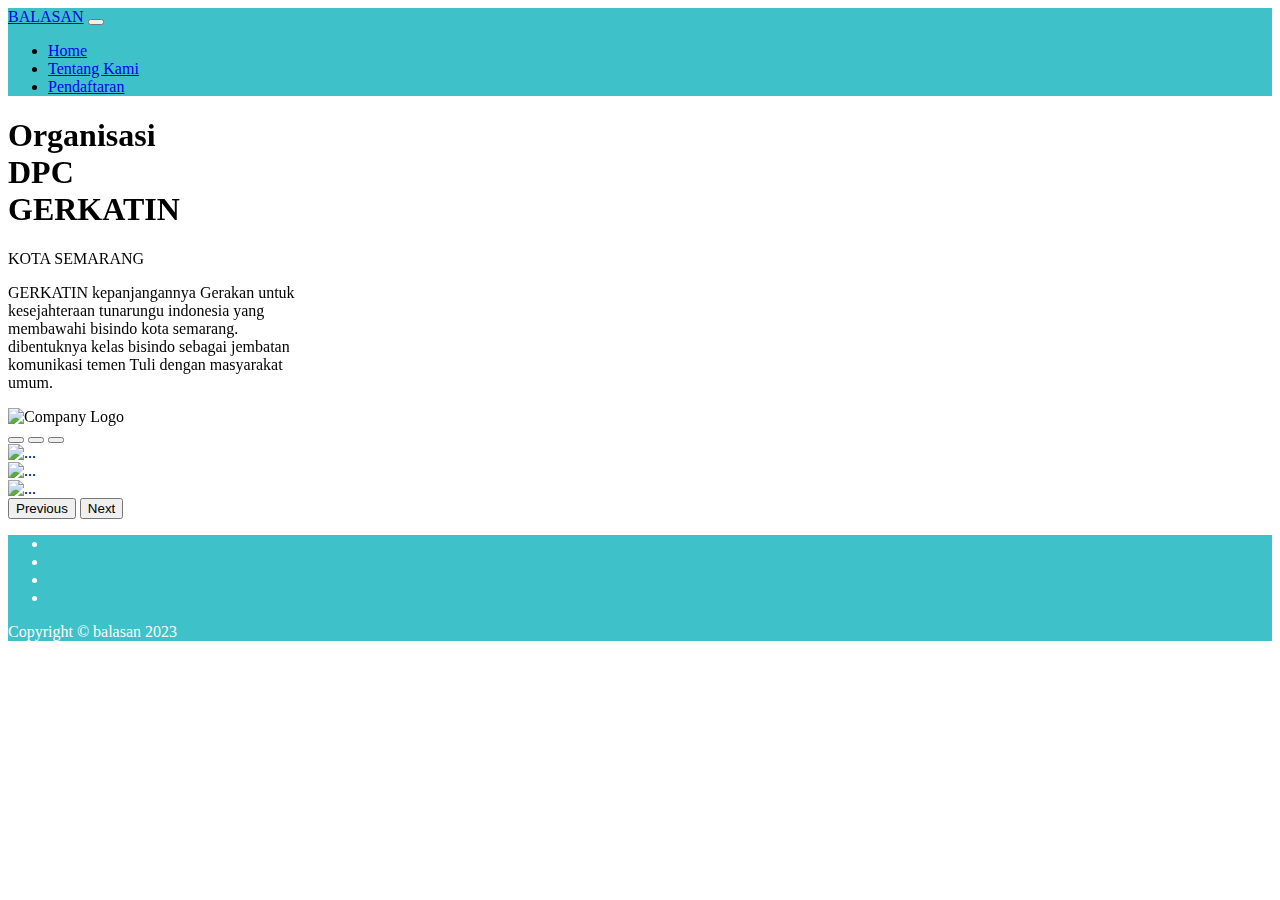
==== about.html @ 0a6233b9 "Update Web" ====
<!DOCTYPE html>
<html lang="en">

<head>
  <meta charset="UTF-8" />
  <meta name="viewport" content="width=device-width, initial-scale=1.0, maximum-scale=1.0, user-scalable=no">
  <meta name="HandheldFriendly" content="true">
  <title>Bergerag</title>

  <script
    src="https://use.fontawesome.com/releases/v6.3.0/js/all.js"
    crossorigin="anonymous"
  ></script>
  <link
    href="https://cdn.jsdelivr.net/npm/bootstrap@5.0.2/dist/css/bootstrap.min.css"
    rel="stylesheet"
    integrity="sha384-EVSTQN3/azprG1Anm3QDgpJLIm9Nao0Yz1ztcQTwFspd3yD65VohhpuuCOmLASjC"
    crossorigin="anonymous"
  />
  <link
    rel="stylesheet"
    href="https://cdn.jsdelivr.net/npm/bootstrap-icons@1.3.0/font/bootstrap-icons.css"
  />
  <link rel="stylesheet" href="css/about.css" />
  <link rel="stylesheet" href="css/index.css">
  <link
    rel="stylesheet"
    href="https://cdnjs.cloudflare.com/ajax/libs/font-awesome/5.15.4/css/all.min.css"
    integrity="sha512-oW4G/DO5lsUgPRV1ePmKfWipIQwfg0sIh9Tn04i6GRZ1/AFlHkZn53lH8pCTeS1fIwsW5Qz8HDCtajFiLWspMA=="
    crossorigin="anonymous"
    referrerpolicy="no-referrer"
  />
  <link
    rel="stylesheet"
    href="https://cdnjs.cloudflare.com/ajax/libs/font-awesome/5.15.4/css/all.min.css"
    integrity="sha512-oW4G/DO5lsUgPRV1ePmKfWipIQwfg0sIh9Tn04i6GRZ1/AFlHkZn53lH8pCTeS1fIwsW5Qz8HDCtajFiLWspMA=="
    crossorigin="anonymous"
    referrerpolicy="no-referrer"
  />
  <link href='https://unpkg.com/boxicons@2.1.4/css/boxicons.min.css' rel='stylesheet'>
  <link href="https://unpkg.com/aos@2.3.1/dist/aos.css" rel="stylesheet">
</head>

<body>
    <!-- navbar -->
    <nav class="navbar navbar-expand-lg navbar-landing navbar-dark sticky-top p-3">
        <div class="container">
            <a href="index.html" class="navbar-brand fw-bold">BALASAN</a>
            <!-- <a href="#" class="navbar-brand fw-bold">BERGERAG <span class="fw-normal d-none d-sm-block" style="display: block;">BASIC LEARNING GESTURE LANGUAGE</span></a> -->
            <button class="navbar-toggler" type="button" data-bs-toggle="collapse" data-bs-target="#navmenu">
                <span class="navbar-toggler-icon"></span>
            </button>

            <div class="collapse navbar-collapse" id="navmenu">
                <ul class="navbar-nav ms-auto">
                    <li class="nav-item">
                        <a href="index.html" class="nav-link text-light fw-bold">Home</a>
                    </li>
                    <li class="nav-item">
                        <a href="about.html" class="nav-link text-light">Tentang Kami</a>
                    </li>
                    <li>
                        <a href="daftar-wa.html" class="nav-link text-light">Pendaftaran</a>
                    </li>
                </ul>
            </div>
        </div>
    </nav>
    </nav>
    <div class="container-about">

        <div class="left-side" data-aos="fade-right">
            <h1 class="title animate__animated animate__fadeIn">Organisasi <br>DPC <br>GERKATIN </h1>
            <p class="kota">KOTA SEMARANG</p>
            <p class="description">GERKATIN kepanjangannya Gerakan untuk <br> kesejahteraan tunarungu indonesia yang
                <br> membawahi bisindo kota
                semarang. <br>
                dibentuknya kelas bisindo sebagai jembatan <br> komunikasi temen Tuli dengan masyarakat <br> umum.
            </p>
        </div>
        <div class="right-side" data-aos="zoom-in">
            <img class="logo" src="img/gerkatin.png" alt="Company Logo">
        </div>
    </div>
<!-- Galeri -->
<section class="p-5 mt-5">
    <div class="container ">
      <div
        id="carouselExampleIndicators"
        class="carousel slide carousel-border"
      >
        <div class="carousel-indicators">
          <button
            type="button"
            data-bs-target="#carouselExampleIndicators"
            data-bs-slide-to="0"
            class="active"
            aria-current="true"
            aria-label="Slide 1"
          ></button>
          <button
            type="button"
            data-bs-target="#carouselExampleIndicators"
            data-bs-slide-to="1"
            aria-label="Slide 2"
          ></button>
          <button
            type="button"
            data-bs-target="#carouselExampleIndicators"
            data-bs-slide-to="2"
            aria-label="Slide 3"
          ></button>
        </div>
        <div class="carousel-inner">
          <div class="carousel-item active">
            <img src="./img/people.png" class="w-100 img-fluid" alt="..." />
          </div>
          <div class="carousel-item">
            <img src="./img/people.png" class="w-100 img-fluid" alt="..." />
          </div>
          <div class="carousel-item">
            <img src="./img/people.png" class="w-100 img-fluid" alt="..." />
          </div>
        </div>
        <button
          class="carousel-control-prev"
          type="button"
          data-bs-target="#carouselExampleIndicators"
          data-bs-slide="prev"
        >
          <span
            class="carousel-control-prev-icon bg-dark"
            aria-hidden="true"
          ></span>
          <span class="visually-hidden">Previous</span>
        </button>
        <button
          class="carousel-control-next"
          type="button"
          data-bs-target="#carouselExampleIndicators"
          data-bs-slide="next"
        >
          <span
            class="carousel-control-next-icon bg-dark"
            aria-hidden="true"
          ></span>
          <span class="visually-hidden">Next</span>
        </button>
      </div>
    </div>
  </section>
     <!-- FOOTER -->
     <footer class="footer-color">
      <div class="container pb-0" id="section5">
        <div class="row">
          <div class="col ">
          <div class="container mt-3 ">
            <ul class="list-unstyled d-flex justify-content-center align-items-center">
              <li class="list-inline-item "><a href="http://"><box-icon type='logo' name='instagram-alt'></box-icon></a></li>
              <li class="list-inline-item ps-2"><a href="http://"><box-icon type='logo' name='facebook'></box-icon></a></li>
              <li class="list-inline-item ps-2"><a href="http://"><box-icon type='logo' name='youtube'></box-icon></a></li>
              <li class="list-inline-item ps-2"><a href="http://"><box-icon type='logo' name='twitter'></box-icon></a></li>
            </ul>
          </div>
          </div>
        </div>
        <div class="row">
          <div class="text-center pb-3">Copyright &copy; balasan 2023</div>
        </div>
      </div>
    </footer>
    <script src="https://unpkg.com/boxicons@2.1.4/dist/boxicons.js"></script>
    <script src="https://cdn.jsdelivr.net/npm/bootstrap@5.0.2/dist/js/bootstrap.bundle.min.js"
    integrity="sha384-MrcW6ZMFYlzcLA8Nl+NtUVF0sA7MsXsP1UyJoMp4YLEuNSfAP+JcXn/tWtIaxVXM"
    crossorigin="anonymous"></script>
    <script src="https://unpkg.com/aos@2.3.1/dist/aos.js"></script>
    <script>
      AOS.init();
    </script>
  </body>
</html>
---- css/index.css ----
iframe {
  width: 100%;
}

.text-color {
  color: #eabf9f;
}

.navbar {
  background-color: #3fc1c9;
}

.navbar-nav {
  margin-right: 10px;
}

.navbar-nav .nav-item {
  margin-right: 50px;
}
.container-img {
  display: flex;

  position: relative;
}

.image {
  opacity: 1;
  display: block;
  width: 75%;
  height: auto;
  transition: 0.5s ease;
  backface-visibility: hidden;
}

.button-yellow {
  margin-top: 80px;
  font-weight: bold;
  color: white;
  background-color: #364f6b;
}

.button-yellow:hover {
  color: #364f6b;
  background-color: #80e4e9;
  border: 2px #364f6b solid;
}

.button-blue {
  background-color: #364f6b;
  font-weight: bold;
  color: white;
  border: 2px white solid;
}

.button-blue:hover {
  color: #364f6b;
  background-color: white;
  border: 2px #364f6b solid;
}

.background-testimoni {
  background-color: #fff;
}

.video-center {
  margin: 0 auto;
}

.sunna_landing {
  -webkit-transform: scaleX(-1);
  transform: scaleX(-1);
}
.title-landing {
  height: 90vh;
  background: #3fc1c9;
  /* background: linear-gradient(90deg, rgb(135, 36, 36) 0%, rgb(0, 0, 0) 40%, rgb(105, 72, 72) 100%);} */
}
.landing-text-color {
  color: #364f6b;
}
.text-testi {
  color: #364f6b;
}
.footer-color {
  background-color: #3fc1c9;
  color: white;
}

.navbar-landing {
  /* background-color: #1E212D; */
  background: linear-gradient(
    90deg,
    rgb(62, 9, 9) 0%,
    rgbargb(0, 0, 0),
    rgb(0, 0, 0) 100%
  );
}

.pelayanan-landing {
  background-color: #3fc1c9;
}

.button-pelayanan {
  background-color: #fff;
  font-weight: bold;
  color: #364f6b;
  border: 2px white solid;
}

/* Input Field CSS */
.datainput {
  position: relative;
  margin: 5px 0 20px;
}

.datainput p {
  font-size: 12px;
  background: #eee;
  display: inline-block;
  padding: 5px 15px;
  border-radius: 0.5rem;
}

.whatsapp-form textarea {
  min-height: 120px;
}

.datainput select {
  padding: 12px 0;
  color: #555;
  font-size: 14px;
  width: 100%;
  border: 0;
  border-bottom: 1px solid #ddd;
  outline: none;
  background: #fff;
}

.datainput input,
.datainput textarea {
  font-size: 15px;
  padding: 15px 0;
  display: block;
  width: 100%;
  border: none;
  border-bottom: 1px solid #ddd;
}

.datainput input:focus,
.datainput textarea:focus {
  outline: none;
}

.datainput label {
  color: #999;
  font-size: 14px;
  font-weight: 400;
  position: absolute;
  pointer-events: none;
  left: 0;
  top: 18px;
  transition: 0.2s ease all;
}

.datainput input:focus ~ label,
.datainput input:valid ~ label,
.datainput textarea:focus ~ label,
.datainput textarea:valid ~ label {
  top: -10px;
  font-size: 14px;
  color: #21a51f;
}

#notif-license span {
  font-size: 40px;
}

#notif-license {
  display: none;
  position: fixed;
}

.card{
  background-color:#3fc1c9 ;
}

.bar {
  position: relative;
  display: block;
  width: 100%;
}
.bar:before,
.bar:after {
  content: "";
  height: 2px;
  width: 0;
  bottom: 1px;
  position: absolute;
  background: #21a51f;
  transition: 0.2s ease all;
}
.bar:before {
  left: 50%;
}
.bar:after {
  right: 50%;
}
.datainput input:focus ~ .bar:before,
.datainput input:focus ~ .bar:after,
.datainput textarea:focus ~ .bar:before,
.datainput textarea:focus ~ .bar:after {
  width: 50%;
}
.indigox {
  background: #3f51b5;
}
.orangex {
  background: #ff9800;
}
.pinkx {
  background: #e91e63;
}
.bluex {
  background: #2196f3;
}
.purplex {
  background: #9c27b0;
}
.redx {
  background: #f44336;
}
.greenx {
  background: #4caf50;
}
.highlight {
  position: absolute;
  height: 50%;
  width: 100px;
  top: 25%;
  left: 0;
  pointer-events: none;
  opacity: 0.5;
}
.datainput input:focus ~ .highlight,
.datainput textarea:focus ~ .highlight {
  animation: inputHighlighter 0.3s ease;
}
.datainput input:focus ~ label,
.datainput input:valid ~ label,
.datainput textarea:focus ~ label,
.datainput textarea:valid ~ label {
  top: -10px;
  font-size: 13px;
  color: #21a51f;
}

/* Default Whatsapp Form CSS by www.idblanter.com */
form.whatsapp-form {
  box-shadow: 0 1px 6px rgba(32, 33, 36, 0.28);
  border-radius: 0.5rem;
  padding: 20px;
  box-sizing: border-box;
  color: #444;
  font-size: 14px;
  line-height: 1.5;
}
.whatsapp-form a.send_form {
  color: #fff;
  background: #21a51f;
  text-decoration: none;
  display: inline-block;
  padding: 10px 25px;
  border-radius: 0.3rem;
  font-weight: 700;
  letter-spacing: 1.5px;
  font-size: 15px;
}
#text-info span {
  display: block;
  padding: 10px 15px;
  text-align: center;
  font-weight: 700;
  margin: 15px 0;
  border-radius: 0.5rem;
}
#text-info span.yes {
  background: #c6ffc5;
  color: #0ea904;
}
#text-info span.no {
  background: #ffc5c5;
  color: #ce0404;
}

/* Media query */
@media only screen and (max-width: 768px) {
  .button-yellow {
    margin: 0px;
    padding: 0.3rem 0.9rem 0.4rem !important;
  }

  .button-blue {
    margin: 0px;
    padding: 0.3rem 0.9rem 0.4rem !important;
  }

  .small-text-button {
    font-size: 13px;
  }

  .text-testi {
    text-align: center;
  }

  .chevron-left {
    margin: 0 !important;
    font-size: 2rem;
  }
  .chevron-right {
    font-size: 2rem;
  }
  .chevron-container {
    text-align: center !important;
  }

  .text-card-testimoni {
    font-size: 12px;
  }

  #foot {
    margin-top: 1.4rem;
  }

  .button-pelayanan {
    margin: 0px;
    padding: 0.3rem 0.9rem 0.4rem !important;
  }
}
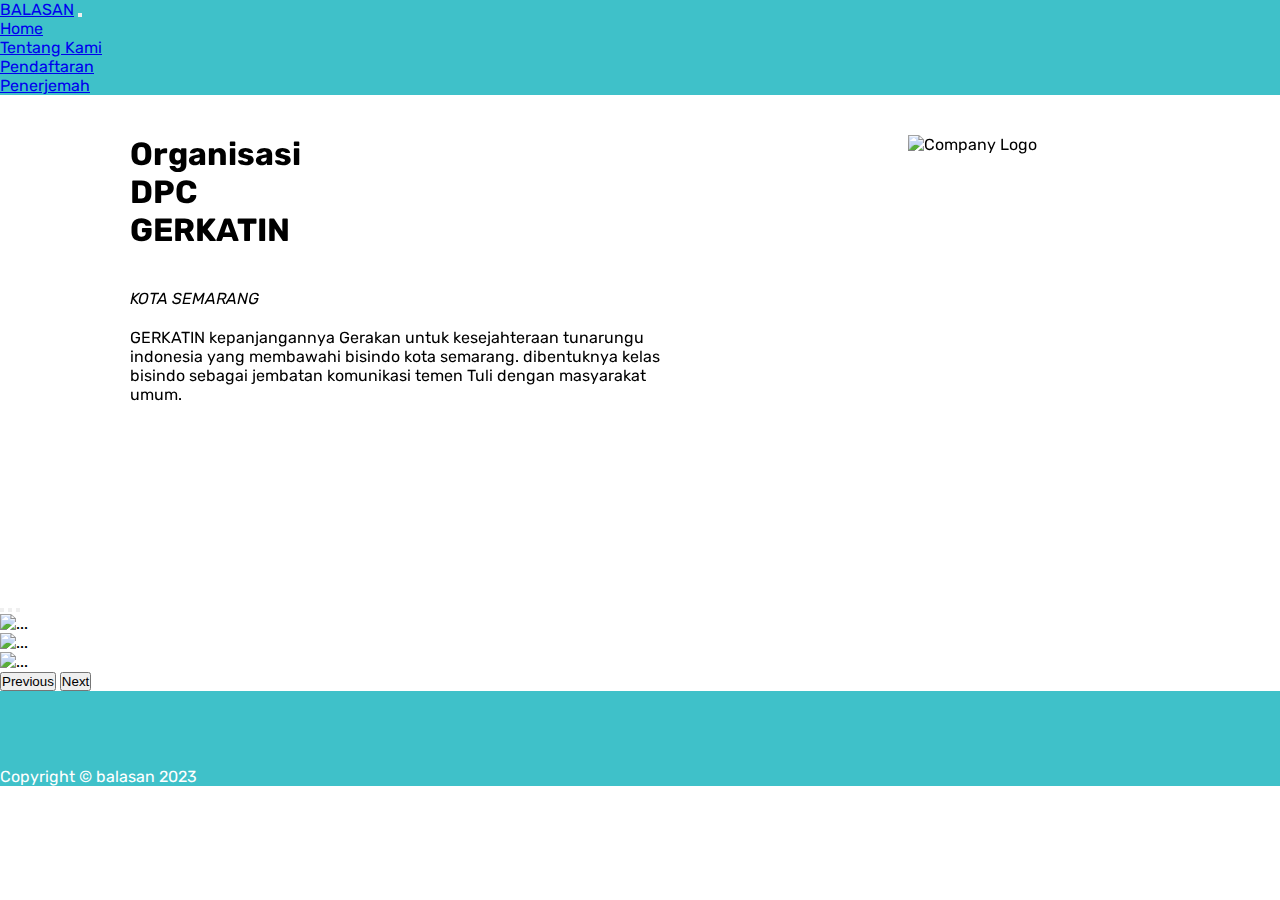
==== commit fb454ac0: "update refactorweb" ====
--- a/about.html
+++ b/about.html
@@ -5,111 +5,80 @@
   <meta charset="UTF-8" />
   <meta name="viewport" content="width=device-width, initial-scale=1.0, maximum-scale=1.0, user-scalable=no">
   <meta name="HandheldFriendly" content="true">
-  <title>Bergerag</title>
+  <title>balasan</title>
 
-  <script
-    src="https://use.fontawesome.com/releases/v6.3.0/js/all.js"
-    crossorigin="anonymous"
-  ></script>
-  <link
-    href="https://cdn.jsdelivr.net/npm/bootstrap@5.0.2/dist/css/bootstrap.min.css"
-    rel="stylesheet"
-    integrity="sha384-EVSTQN3/azprG1Anm3QDgpJLIm9Nao0Yz1ztcQTwFspd3yD65VohhpuuCOmLASjC"
-    crossorigin="anonymous"
-  />
-  <link
-    rel="stylesheet"
-    href="https://cdn.jsdelivr.net/npm/bootstrap-icons@1.3.0/font/bootstrap-icons.css"
-  />
+  <link rel="icon" type="image/x-icon" href="/img/sun.ico">
+  <script src="https://use.fontawesome.com/releases/v6.3.0/js/all.js" crossorigin="anonymous"></script>
+  <link href="https://cdn.jsdelivr.net/npm/bootstrap@5.0.2/dist/css/bootstrap.min.css" rel="stylesheet"
+    integrity="sha384-EVSTQN3/azprG1Anm3QDgpJLIm9Nao0Yz1ztcQTwFspd3yD65VohhpuuCOmLASjC" crossorigin="anonymous" />
+  <link rel="stylesheet" href="https://cdn.jsdelivr.net/npm/bootstrap-icons@1.3.0/font/bootstrap-icons.css" />
   <link rel="stylesheet" href="css/about.css" />
   <link rel="stylesheet" href="css/index.css">
-  <link
-    rel="stylesheet"
-    href="https://cdnjs.cloudflare.com/ajax/libs/font-awesome/5.15.4/css/all.min.css"
+  <link rel="stylesheet" href="https://cdnjs.cloudflare.com/ajax/libs/font-awesome/5.15.4/css/all.min.css"
     integrity="sha512-oW4G/DO5lsUgPRV1ePmKfWipIQwfg0sIh9Tn04i6GRZ1/AFlHkZn53lH8pCTeS1fIwsW5Qz8HDCtajFiLWspMA=="
-    crossorigin="anonymous"
-    referrerpolicy="no-referrer"
-  />
-  <link
-    rel="stylesheet"
-    href="https://cdnjs.cloudflare.com/ajax/libs/font-awesome/5.15.4/css/all.min.css"
+    crossorigin="anonymous" referrerpolicy="no-referrer" />
+  <link rel="stylesheet" href="https://cdnjs.cloudflare.com/ajax/libs/font-awesome/5.15.4/css/all.min.css"
     integrity="sha512-oW4G/DO5lsUgPRV1ePmKfWipIQwfg0sIh9Tn04i6GRZ1/AFlHkZn53lH8pCTeS1fIwsW5Qz8HDCtajFiLWspMA=="
-    crossorigin="anonymous"
-    referrerpolicy="no-referrer"
-  />
+    crossorigin="anonymous" referrerpolicy="no-referrer" />
   <link href='https://unpkg.com/boxicons@2.1.4/css/boxicons.min.css' rel='stylesheet'>
   <link href="https://unpkg.com/aos@2.3.1/dist/aos.css" rel="stylesheet">
 </head>
 
 <body>
-    <!-- navbar -->
-    <nav class="navbar navbar-expand-lg navbar-landing navbar-dark sticky-top p-3">
-        <div class="container">
-            <a href="index.html" class="navbar-brand fw-bold">BALASAN</a>
-            <!-- <a href="#" class="navbar-brand fw-bold">BERGERAG <span class="fw-normal d-none d-sm-block" style="display: block;">BASIC LEARNING GESTURE LANGUAGE</span></a> -->
-            <button class="navbar-toggler" type="button" data-bs-toggle="collapse" data-bs-target="#navmenu">
-                <span class="navbar-toggler-icon"></span>
-            </button>
+  <!-- navbar -->
+  <nav class="navbar navbar-expand-lg navbar-landing navbar-dark sticky-top p-3">
+    <div class="container">
+      <a href="index.html" class="navbar-brand fw-bold">BALASAN</a>
+      <!-- <a href="#" class="navbar-brand fw-bold">BERGERAG <span class="fw-normal d-none d-sm-block" style="display: block;">BASIC LEARNING GESTURE LANGUAGE</span></a> -->
+      <button class="navbar-toggler" type="button" data-bs-toggle="collapse" data-bs-target="#navmenu">
+        <span class="navbar-toggler-icon"></span>
+      </button>
 
-            <div class="collapse navbar-collapse" id="navmenu">
-                <ul class="navbar-nav ms-auto">
-                    <li class="nav-item">
-                        <a href="index.html" class="nav-link text-light fw-bold">Home</a>
-                    </li>
-                    <li class="nav-item">
-                        <a href="about.html" class="nav-link text-light">Tentang Kami</a>
-                    </li>
-                    <li>
-                        <a href="daftar-wa.html" class="nav-link text-light">Pendaftaran</a>
-                    </li>
-                </ul>
-            </div>
-        </div>
-    </nav>
-    </nav>
-    <div class="container-about">
+      <div class="collapse navbar-collapse" id="navmenu">
+        <ul class="navbar-nav ms-auto">
+          <li class="nav-item">
+            <a href="index.html" class="nav-link text-light">Home</a>
+          </li>
+          <li class="nav-item">
+            <a href="./about.html" class="nav-link text-light fw-bold">Tentang Kami</a>
+          </li>
+          <li class="nav-item">
+            <a href="daftar-wa.html" class="nav-link text-light">Pendaftaran</a>
+          </li>
+          <li class="nav-item">
+            <a href="translate.html" class="nav-link text-light">Penerjemah</a>
+          </li>
+        </ul>
+      </div>
+    </div>
+  </nav>
+  </nav>
+  <div class="container-about">
 
-        <div class="left-side" data-aos="fade-right">
-            <h1 class="title animate__animated animate__fadeIn">Organisasi <br>DPC <br>GERKATIN </h1>
-            <p class="kota">KOTA SEMARANG</p>
-            <p class="description">GERKATIN kepanjangannya Gerakan untuk <br> kesejahteraan tunarungu indonesia yang
-                <br> membawahi bisindo kota
-                semarang. <br>
-                dibentuknya kelas bisindo sebagai jembatan <br> komunikasi temen Tuli dengan masyarakat <br> umum.
-            </p>
-        </div>
-        <div class="right-side" data-aos="zoom-in">
-            <img class="logo" src="img/gerkatin.png" alt="Company Logo">
-        </div>
+    <div class="left-side" data-aos="fade-right">
+      <h1 class="title animate__animated animate__fadeIn">Organisasi <br>DPC <br>GERKATIN </h1>
+      <p class="kota">KOTA SEMARANG</p>
+      <p class="description">GERKATIN kepanjangannya Gerakan untuk kesejahteraan tunarungu indonesia yang
+       membawahi bisindo kota
+        semarang.
+        dibentuknya kelas bisindo sebagai jembatan komunikasi temen Tuli dengan masyarakat umum.
+      </p>
     </div>
-<!-- Galeri -->
-<section class="p-5 mt-5">
+    <div class="right-side" data-aos="zoom-in">
+      <img class="logo" src="img/gerkatin.png" alt="Company Logo">
+    </div>
+  </div>
+  <!-- Galeri -->
+  <section class="p-5 mt-5">
     <div class="container ">
-      <div
-        id="carouselExampleIndicators"
-        class="carousel slide carousel-border"
-      >
+      <div id="carouselExampleIndicators" class="carousel slide carousel-border">
         <div class="carousel-indicators">
-          <button
-            type="button"
-            data-bs-target="#carouselExampleIndicators"
-            data-bs-slide-to="0"
-            class="active"
-            aria-current="true"
-            aria-label="Slide 1"
-          ></button>
-          <button
-            type="button"
-            data-bs-target="#carouselExampleIndicators"
-            data-bs-slide-to="1"
-            aria-label="Slide 2"
-          ></button>
-          <button
-            type="button"
-            data-bs-target="#carouselExampleIndicators"
-            data-bs-slide-to="2"
-            aria-label="Slide 3"
-          ></button>
+          <button type="button" data-bs-target="#carouselExampleIndicators" data-bs-slide-to="0" class="active"
+            aria-current="true" aria-label="Slide 1"></button>
+          <button type="button" data-bs-target="#carouselExampleIndicators" data-bs-slide-to="1"
+            aria-label="Slide 2"></button>
+          <button type="button" data-bs-target="#carouselExampleIndicators" data-bs-slide-to="2"
+            aria-label="Slide 3"></button>
         </div>
         <div class="carousel-inner">
           <div class="carousel-item active">
@@ -122,60 +91,51 @@
             <img src="./img/people.png" class="w-100 img-fluid" alt="..." />
           </div>
         </div>
-        <button
-          class="carousel-control-prev"
-          type="button"
-          data-bs-target="#carouselExampleIndicators"
-          data-bs-slide="prev"
-        >
-          <span
-            class="carousel-control-prev-icon bg-dark"
-            aria-hidden="true"
-          ></span>
+        <button class="carousel-control-prev" type="button" data-bs-target="#carouselExampleIndicators"
+          data-bs-slide="prev">
+          <span class="carousel-control-prev-icon bg-dark" aria-hidden="true"></span>
           <span class="visually-hidden">Previous</span>
         </button>
-        <button
-          class="carousel-control-next"
-          type="button"
-          data-bs-target="#carouselExampleIndicators"
-          data-bs-slide="next"
-        >
-          <span
-            class="carousel-control-next-icon bg-dark"
-            aria-hidden="true"
-          ></span>
+        <button class="carousel-control-next" type="button" data-bs-target="#carouselExampleIndicators"
+          data-bs-slide="next">
+          <span class="carousel-control-next-icon bg-dark" aria-hidden="true"></span>
           <span class="visually-hidden">Next</span>
         </button>
       </div>
     </div>
   </section>
-     <!-- FOOTER -->
-     <footer class="footer-color">
-      <div class="container pb-0" id="section5">
-        <div class="row">
-          <div class="col ">
+  <!-- FOOTER -->
+  <footer class="footer-color">
+    <div class="container pb-0" id="section5">
+      <div class="row">
+        <div class="col ">
           <div class="container mt-3 ">
             <ul class="list-unstyled d-flex justify-content-center align-items-center">
-              <li class="list-inline-item "><a href="http://"><box-icon type='logo' name='instagram-alt'></box-icon></a></li>
-              <li class="list-inline-item ps-2"><a href="http://"><box-icon type='logo' name='facebook'></box-icon></a></li>
-              <li class="list-inline-item ps-2"><a href="http://"><box-icon type='logo' name='youtube'></box-icon></a></li>
-              <li class="list-inline-item ps-2"><a href="http://"><box-icon type='logo' name='twitter'></box-icon></a></li>
+              <li class="list-inline-item "><a href="http://"><box-icon type='logo' name='instagram-alt'></box-icon></a>
+              </li>
+              <li class="list-inline-item ps-2"><a href="http://"><box-icon type='logo' name='facebook'></box-icon></a>
+              </li>
+              <li class="list-inline-item ps-2"><a href="http://"><box-icon type='logo' name='youtube'></box-icon></a>
+              </li>
+              <li class="list-inline-item ps-2"><a href="http://"><box-icon type='logo' name='twitter'></box-icon></a>
+              </li>
             </ul>
           </div>
-          </div>
-        </div>
-        <div class="row">
-          <div class="text-center pb-3">Copyright &copy; balasan 2023</div>
         </div>
       </div>
-    </footer>
-    <script src="https://unpkg.com/boxicons@2.1.4/dist/boxicons.js"></script>
-    <script src="https://cdn.jsdelivr.net/npm/bootstrap@5.0.2/dist/js/bootstrap.bundle.min.js"
+      <div class="row">
+        <div class="text-center pb-3">Copyright &copy; balasan 2023</div>
+      </div>
+    </div>
+  </footer>
+  <script src="https://unpkg.com/boxicons@2.1.4/dist/boxicons.js"></script>
+  <script src="https://cdn.jsdelivr.net/npm/bootstrap@5.0.2/dist/js/bootstrap.bundle.min.js"
     integrity="sha384-MrcW6ZMFYlzcLA8Nl+NtUVF0sA7MsXsP1UyJoMp4YLEuNSfAP+JcXn/tWtIaxVXM"
     crossorigin="anonymous"></script>
-    <script src="https://unpkg.com/aos@2.3.1/dist/aos.js"></script>
-    <script>
-      AOS.init();
-    </script>
-  </body>
+  <script src="https://unpkg.com/aos@2.3.1/dist/aos.js"></script>
+  <script>
+    AOS.init();
+  </script>
+</body>
+
 </html>--- a/css/about.css
+++ b/css/about.css
@@ -0,0 +1,108 @@
+@import url('https://fonts.googleapis.com/css2?family=Rubik:wght@500&display=swap');
+
+body {
+    font-family: 'Rubik', sans-serif;
+}
+
+* {
+    padding: 0;
+    margin: 0;
+}
+
+.navbar{
+    background-color: #3FC1C9;
+}
+.navbar-nav {
+    margin-right: 10px; 
+}
+
+.navbar-nav .nav-item {
+    margin-right: 50px; 
+}
+
+
+.title-landing {
+    background: rgb(0, 68, 255);
+    background: linear-gradient(
+        90deg,
+        rgba(0, 68, 255, 1) 0%,
+        rgba(76, 171, 233, 1) 40%,
+        rgba(0, 212, 255, 1) 100%
+    );
+}
+
+.navbar-landing {
+    /* background: rgb(0, 0, 0);
+    background: linear-gradient(
+        90deg,
+        rgb(0, 0, 0) 0%,
+        rgb(0, 0, 0) 40%,
+        rgb(0, 0, 0) 100%
+    ); */
+}
+
+.container-about {
+    display: flex;
+    padding: 20px;
+}
+
+.left-side {
+    margin-left: 10px;
+    flex: 1;
+    padding: 20px 20px 20px 100px;
+    justify-content: center;
+    align-items: center;
+}
+
+.right-side {
+    flex: 1;
+    display: flex;
+    justify-content: center;
+    align-items: flex-end;
+    padding: 20px;
+}
+.logo {
+    max-width: 100%;
+    height: 420px;
+}
+.kota {
+    font-style: italic;
+    padding-top: 40px;
+    padding-bottom: 20px;
+}
+@media screen and (max-width: 768px) {
+    .container-about {
+        flex-direction: column; /* Mengubah tata letak menjadi satu kolom */
+        align-items: center; /* Menengahkan elemen di dalam container */
+    }
+
+    .left-side {
+        padding: 20px; /* Mengurangi padding untuk tampilan lebih kecil */
+        text-align: left; /* Menengahkan teks */
+        order: 1; /* Mengatur urutan judul */
+    }
+
+    .title {
+        order: 2; /* Mengubah urutan judul */
+    }
+
+    .kota{
+        display: none;
+    }
+
+    .logo {
+        order: 1; /* Mengatur urutan logo */
+        margin-top: 20px; /* Memberikan jarak di atas elemen ini */
+    }
+
+    .description {
+        padding-top: 20px;
+        order: 3; /* Mengatur urutan deskripsi */
+    }
+
+    .logo {
+        height: auto; /* Mengubah tinggi agar gambar proporsional */
+        max-width: 100%; /* Mengisi lebar */
+    }
+}
+
--- a/css/index.css
+++ b/css/index.css
@@ -1,3 +1,10 @@
+@import url('https://fonts.googleapis.com/css2?family=Rubik:wght@500&display=swap');
+
+
+body {
+    font-family: 'Rubik', sans-serif;
+}
+
 iframe {
   width: 100%;
 }
@@ -17,6 +24,7 @@
 .navbar-nav .nav-item {
   margin-right: 50px;
 }
+
 .container-img {
   display: flex;
 
@@ -70,17 +78,21 @@
   -webkit-transform: scaleX(-1);
   transform: scaleX(-1);
 }
+
 .title-landing {
   height: 90vh;
   background: #3fc1c9;
   /* background: linear-gradient(90deg, rgb(135, 36, 36) 0%, rgb(0, 0, 0) 40%, rgb(105, 72, 72) 100%);} */
 }
+
 .landing-text-color {
   color: #364f6b;
 }
+
 .text-testi {
   color: #364f6b;
 }
+
 .footer-color {
   background-color: #3fc1c9;
   color: white;
@@ -88,12 +100,10 @@
 
 .navbar-landing {
   /* background-color: #1E212D; */
-  background: linear-gradient(
-    90deg,
-    rgb(62, 9, 9) 0%,
-    rgbargb(0, 0, 0),
-    rgb(0, 0, 0) 100%
-  );
+  background: linear-gradient(90deg,
+      rgb(62, 9, 9) 0%,
+      rgbargb(0, 0, 0),
+      rgb(0, 0, 0) 100%);
 }
 
 .pelayanan-landing {
@@ -162,10 +172,10 @@
   transition: 0.2s ease all;
 }
 
-.datainput input:focus ~ label,
-.datainput input:valid ~ label,
-.datainput textarea:focus ~ label,
-.datainput textarea:valid ~ label {
+.datainput input:focus~label,
+.datainput input:valid~label,
+.datainput textarea:focus~label,
+.datainput textarea:valid~label {
   top: -10px;
   font-size: 14px;
   color: #21a51f;
@@ -180,8 +190,8 @@
   position: fixed;
 }
 
-.card{
-  background-color:#3fc1c9 ;
+.card {
+  background-color: #3fc1c9;
 }
 
 .bar {
@@ -189,6 +199,7 @@
   display: block;
   width: 100%;
 }
+
 .bar:before,
 .bar:after {
   content: "";
@@ -199,39 +210,50 @@
   background: #21a51f;
   transition: 0.2s ease all;
 }
+
 .bar:before {
   left: 50%;
 }
+
 .bar:after {
   right: 50%;
 }
-.datainput input:focus ~ .bar:before,
-.datainput input:focus ~ .bar:after,
-.datainput textarea:focus ~ .bar:before,
-.datainput textarea:focus ~ .bar:after {
+
+.datainput input:focus~.bar:before,
+.datainput input:focus~.bar:after,
+.datainput textarea:focus~.bar:before,
+.datainput textarea:focus~.bar:after {
   width: 50%;
 }
+
 .indigox {
   background: #3f51b5;
 }
+
 .orangex {
   background: #ff9800;
 }
+
 .pinkx {
   background: #e91e63;
 }
+
 .bluex {
   background: #2196f3;
 }
+
 .purplex {
   background: #9c27b0;
 }
+
 .redx {
   background: #f44336;
 }
+
 .greenx {
   background: #4caf50;
 }
+
 .highlight {
   position: absolute;
   height: 50%;
@@ -241,14 +263,16 @@
   pointer-events: none;
   opacity: 0.5;
 }
-.datainput input:focus ~ .highlight,
-.datainput textarea:focus ~ .highlight {
+
+.datainput input:focus~.highlight,
+.datainput textarea:focus~.highlight {
   animation: inputHighlighter 0.3s ease;
 }
-.datainput input:focus ~ label,
-.datainput input:valid ~ label,
-.datainput textarea:focus ~ label,
-.datainput textarea:valid ~ label {
+
+.datainput input:focus~label,
+.datainput input:valid~label,
+.datainput textarea:focus~label,
+.datainput textarea:valid~label {
   top: -10px;
   font-size: 13px;
   color: #21a51f;
@@ -264,6 +288,7 @@
   font-size: 14px;
   line-height: 1.5;
 }
+
 .whatsapp-form a.send_form {
   color: #fff;
   background: #21a51f;
@@ -275,6 +300,7 @@
   letter-spacing: 1.5px;
   font-size: 15px;
 }
+
 #text-info span {
   display: block;
   padding: 10px 15px;
@@ -283,10 +309,12 @@
   margin: 15px 0;
   border-radius: 0.5rem;
 }
+
 #text-info span.yes {
   background: #c6ffc5;
   color: #0ea904;
 }
+
 #text-info span.no {
   background: #ffc5c5;
   color: #ce0404;
@@ -316,9 +344,11 @@
     margin: 0 !important;
     font-size: 2rem;
   }
+
   .chevron-right {
     font-size: 2rem;
   }
+
   .chevron-container {
     text-align: center !important;
   }
@@ -335,4 +365,8 @@
     margin: 0px;
     padding: 0.3rem 0.9rem 0.4rem !important;
   }
-}
+
+  .whatsapp-form{
+    width: 100% !important;
+  }
+}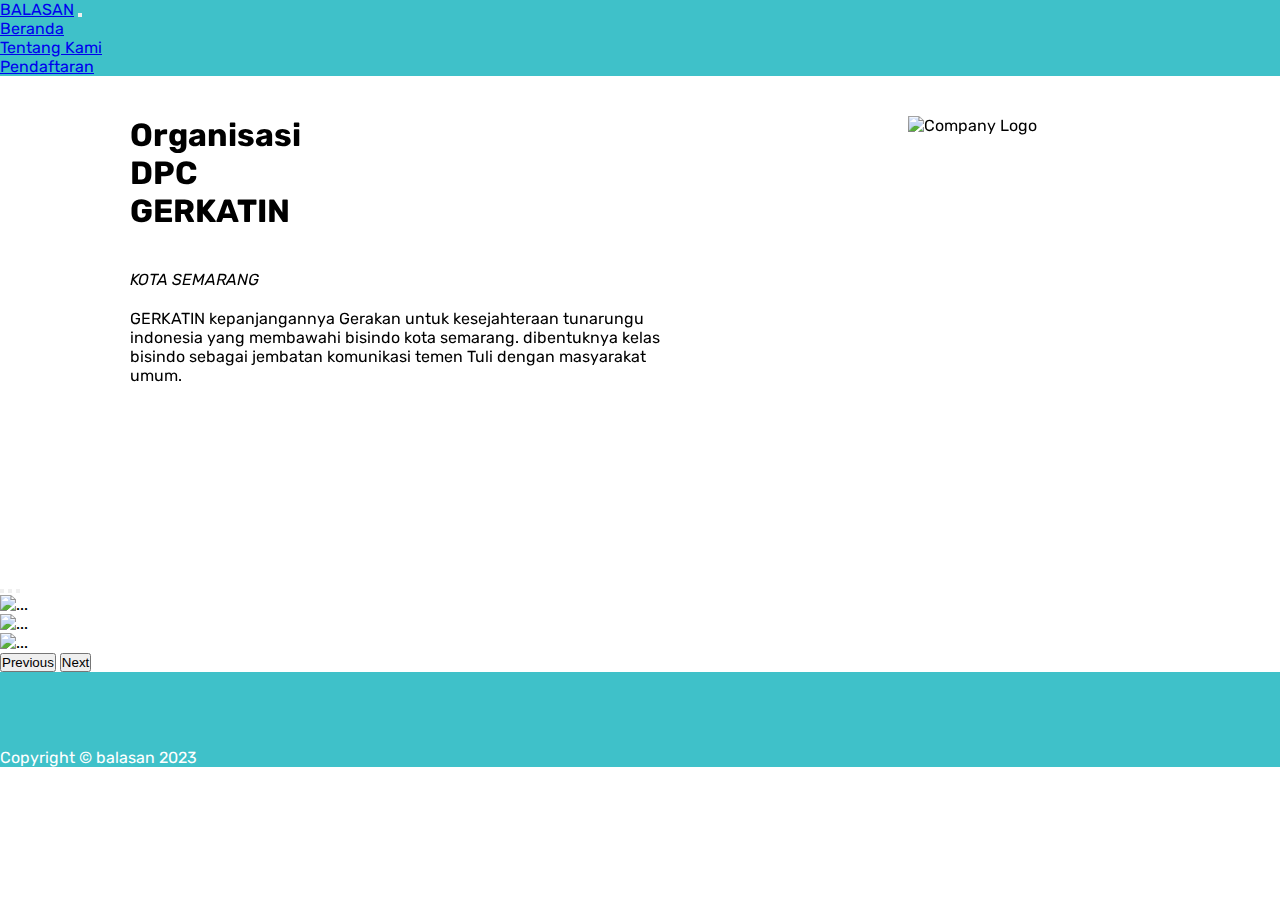
==== commit 6a223286: "update" ====
--- a/about.html
+++ b/about.html
@@ -37,16 +37,13 @@
       <div class="collapse navbar-collapse" id="navmenu">
         <ul class="navbar-nav ms-auto">
           <li class="nav-item">
-            <a href="index.html" class="nav-link text-light">Home</a>
+            <a href="index.html" class="nav-link text-light">Beranda</a>
           </li>
           <li class="nav-item">
             <a href="./about.html" class="nav-link text-light fw-bold">Tentang Kami</a>
           </li>
           <li class="nav-item">
             <a href="daftar-wa.html" class="nav-link text-light">Pendaftaran</a>
-          </li>
-          <li class="nav-item">
-            <a href="translate.html" class="nav-link text-light">Penerjemah</a>
           </li>
         </ul>
       </div>
@@ -59,7 +56,7 @@
       <h1 class="title animate__animated animate__fadeIn">Organisasi <br>DPC <br>GERKATIN </h1>
       <p class="kota">KOTA SEMARANG</p>
       <p class="description">GERKATIN kepanjangannya Gerakan untuk kesejahteraan tunarungu indonesia yang
-       membawahi bisindo kota
+        membawahi bisindo kota
         semarang.
         dibentuknya kelas bisindo sebagai jembatan komunikasi temen Tuli dengan masyarakat umum.
       </p>
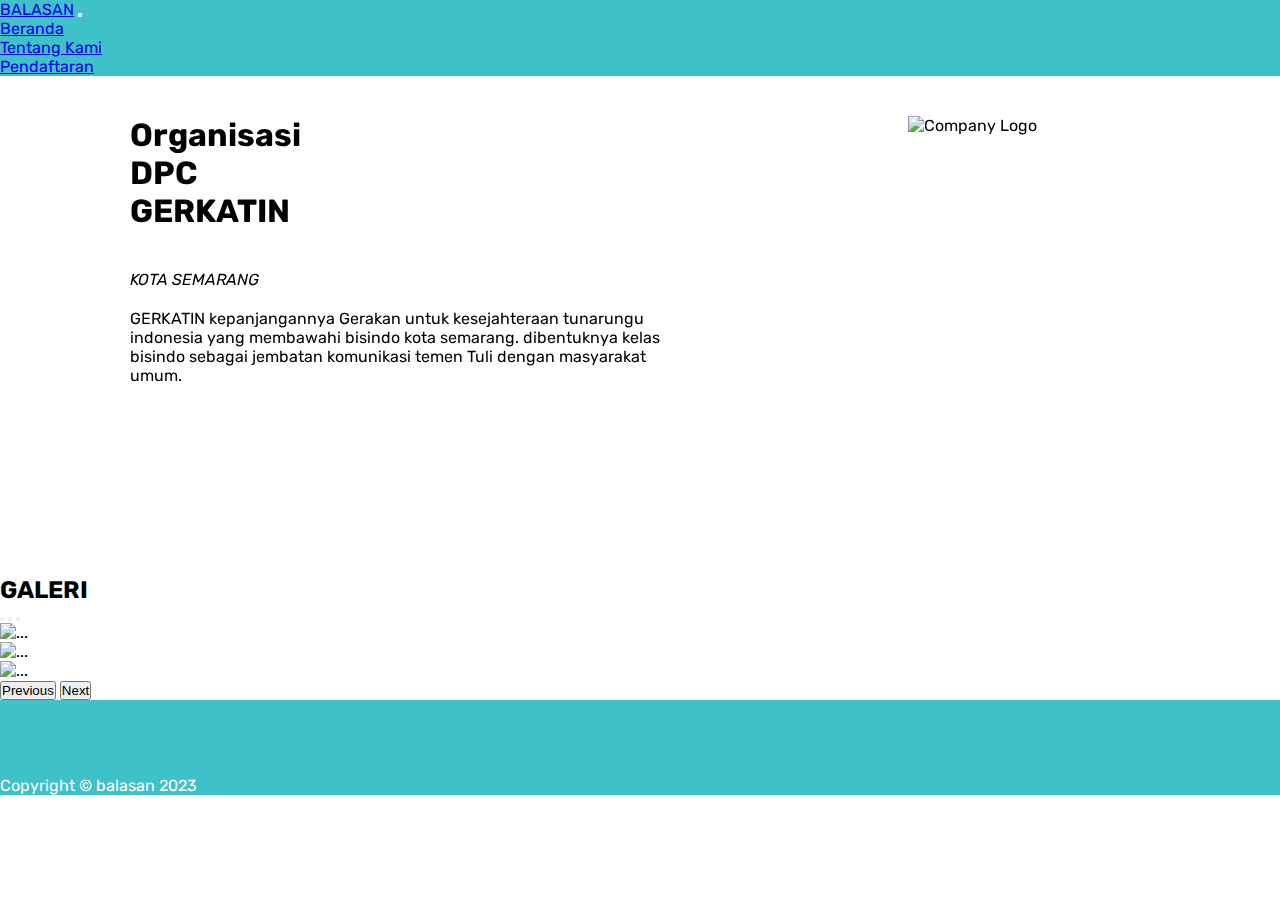
==== commit 6cbe1e81: "updates" ====
--- a/about.html
+++ b/about.html
@@ -65,8 +65,12 @@
       <img class="logo" src="img/gerkatin.png" alt="Company Logo">
     </div>
   </div>
+  <div class="container">
+    <h2 class="text-center">GALERI</h2>
+  </div>
   <!-- Galeri -->
-  <section class="p-5 mt-5">
+  <section class="p-5 mt-2">
+
     <div class="container ">
       <div id="carouselExampleIndicators" class="carousel slide carousel-border">
         <div class="carousel-indicators">
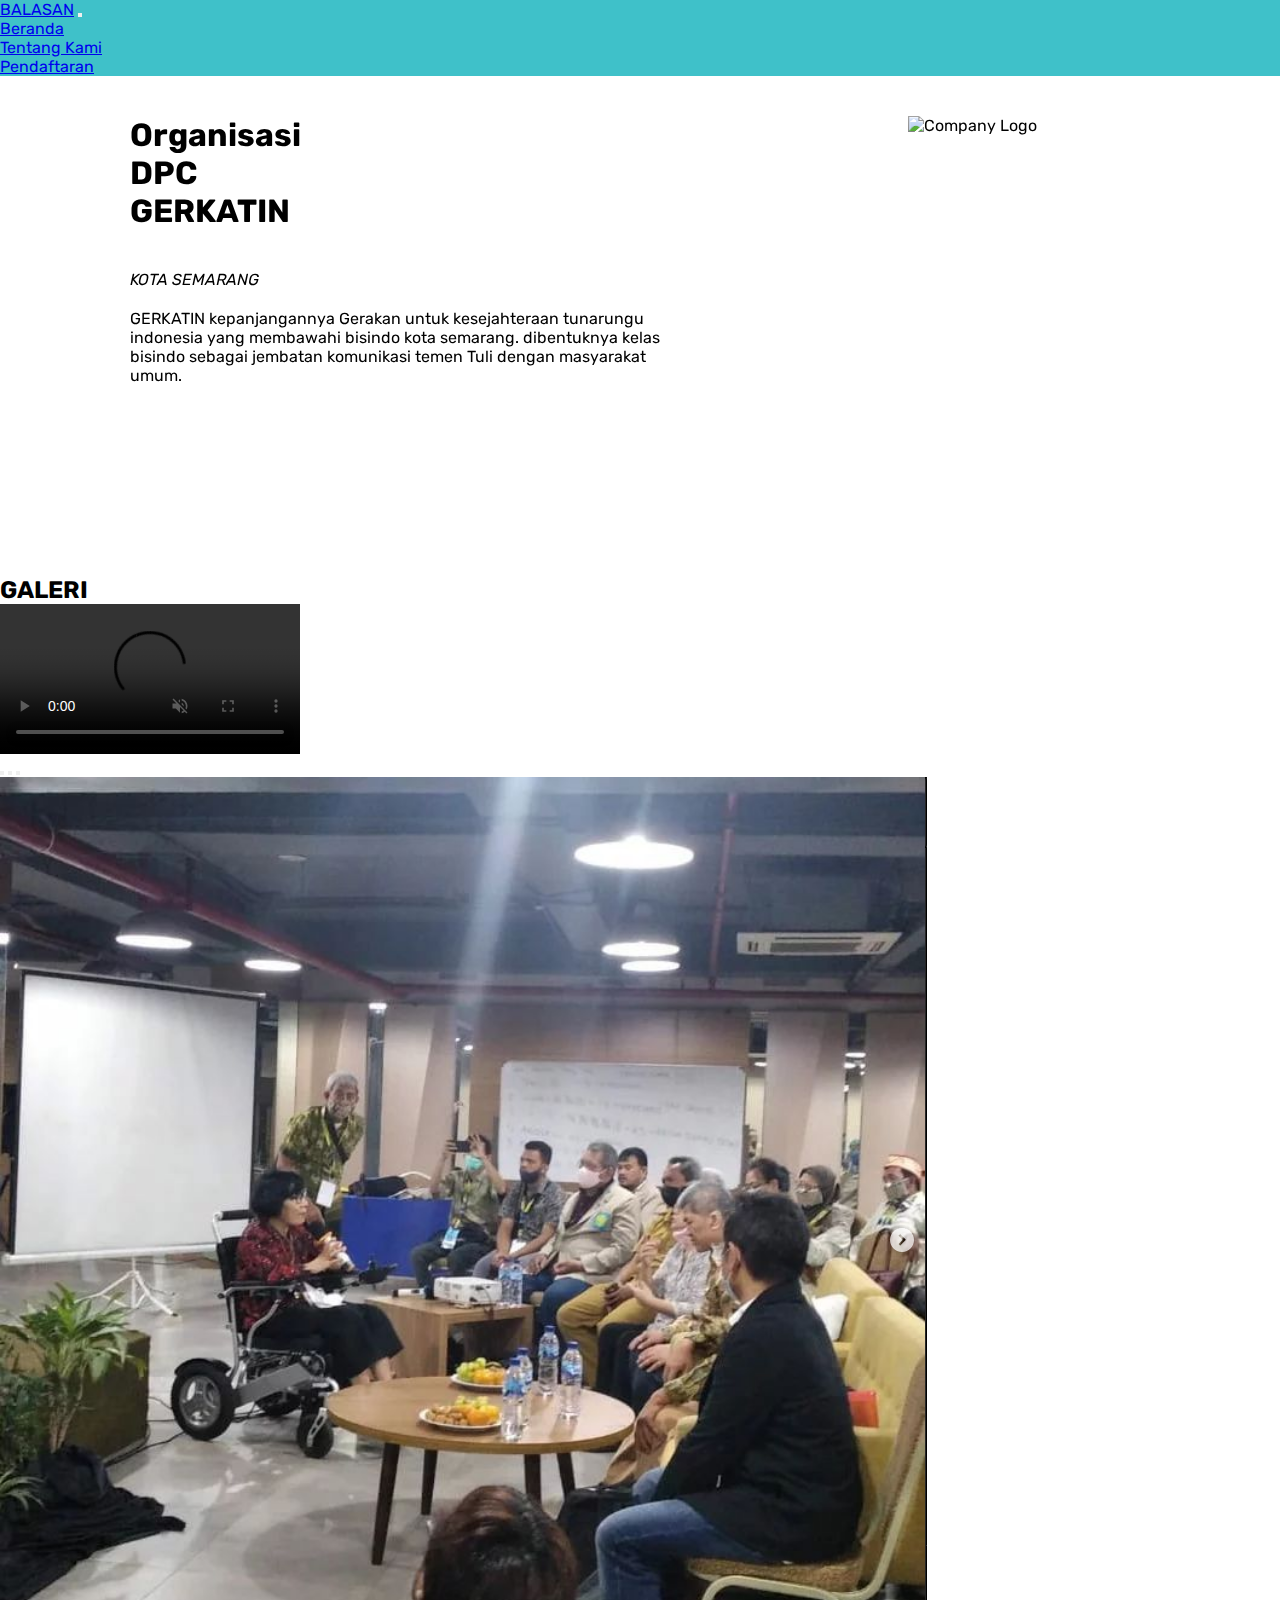
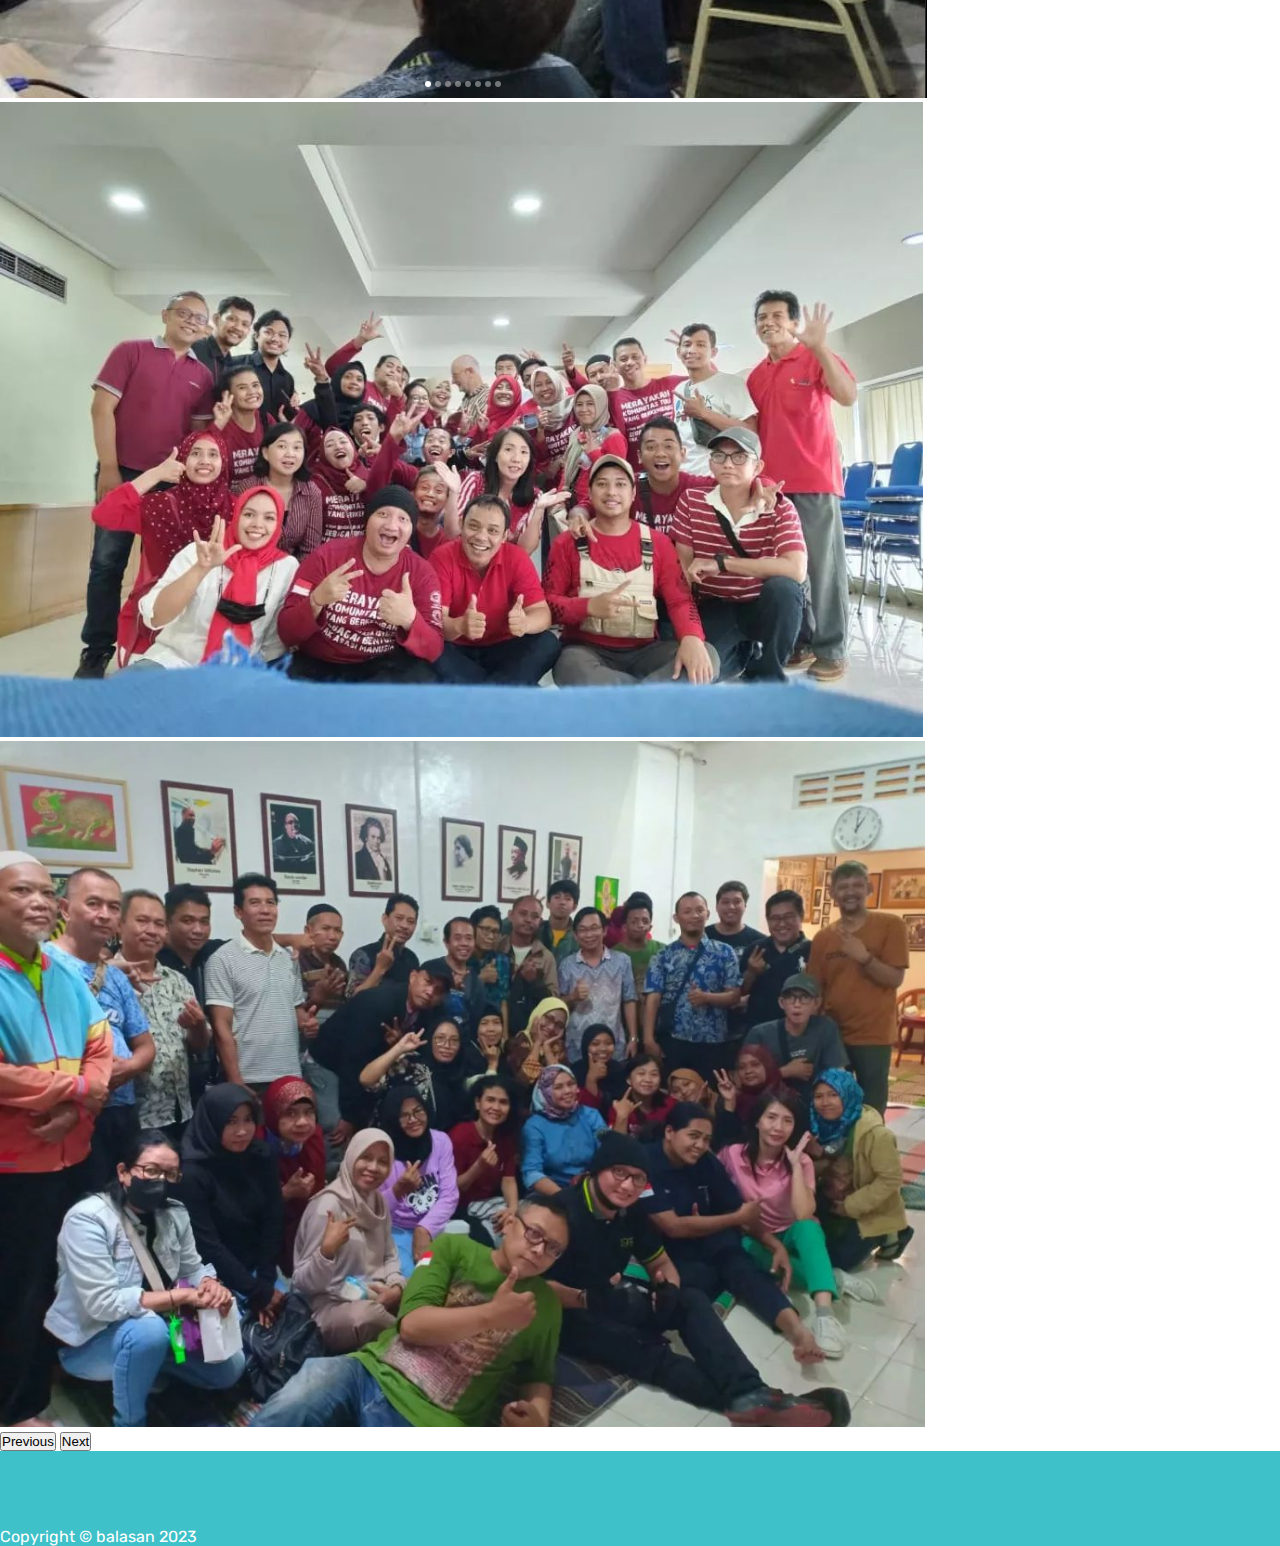
==== commit d8bb550c: "update" ====
--- a/about.html
+++ b/about.html
@@ -70,8 +70,12 @@
   </div>
   <!-- Galeri -->
   <section class="p-5 mt-2">
-
-    <div class="container ">
+      <div class="container">
+        <video class="w-100" controls preload="true" muted>
+          <source src="./video/video1.mp4" type="video/mp4">
+        </video>
+      </div>
+    <div class="container mt-4">
       <div id="carouselExampleIndicators" class="carousel slide carousel-border">
         <div class="carousel-indicators">
           <button type="button" data-bs-target="#carouselExampleIndicators" data-bs-slide-to="0" class="active"
@@ -83,13 +87,13 @@
         </div>
         <div class="carousel-inner">
           <div class="carousel-item active">
-            <img src="./img/people.png" class="w-100 img-fluid" alt="..." />
+            <img src="./img/galeri1.png" class="w-100 img-fluid" alt="..." />
           </div>
           <div class="carousel-item">
-            <img src="./img/people.png" class="w-100 img-fluid" alt="..." />
+            <img src="./img/galeri2.png" class="w-100 img-fluid" alt="..." />
           </div>
           <div class="carousel-item">
-            <img src="./img/people.png" class="w-100 img-fluid" alt="..." />
+            <img src="./img/galeri3.png" class="w-100 img-fluid" alt="..." />
           </div>
         </div>
         <button class="carousel-control-prev" type="button" data-bs-target="#carouselExampleIndicators"
@@ -105,6 +109,7 @@
       </div>
     </div>
   </section>
+  
   <!-- FOOTER -->
   <footer class="footer-color">
     <div class="container pb-0" id="section5">
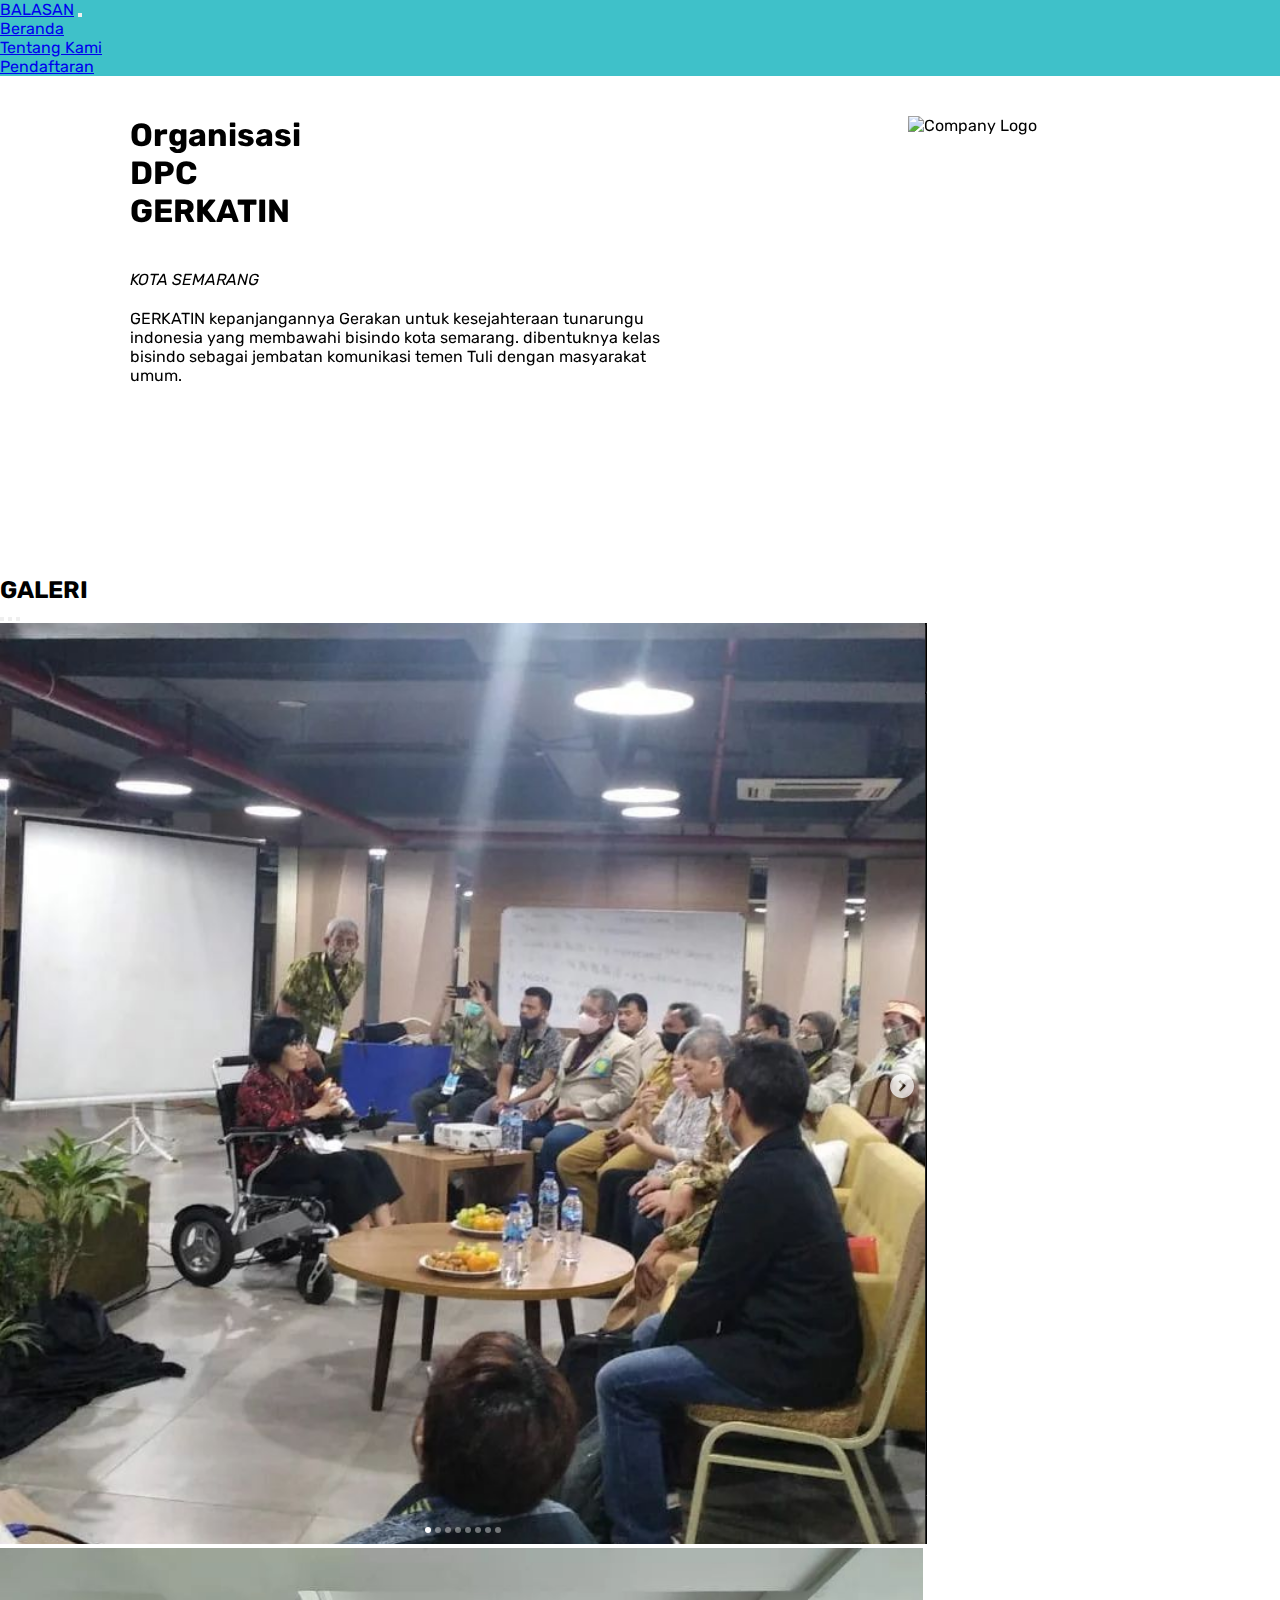
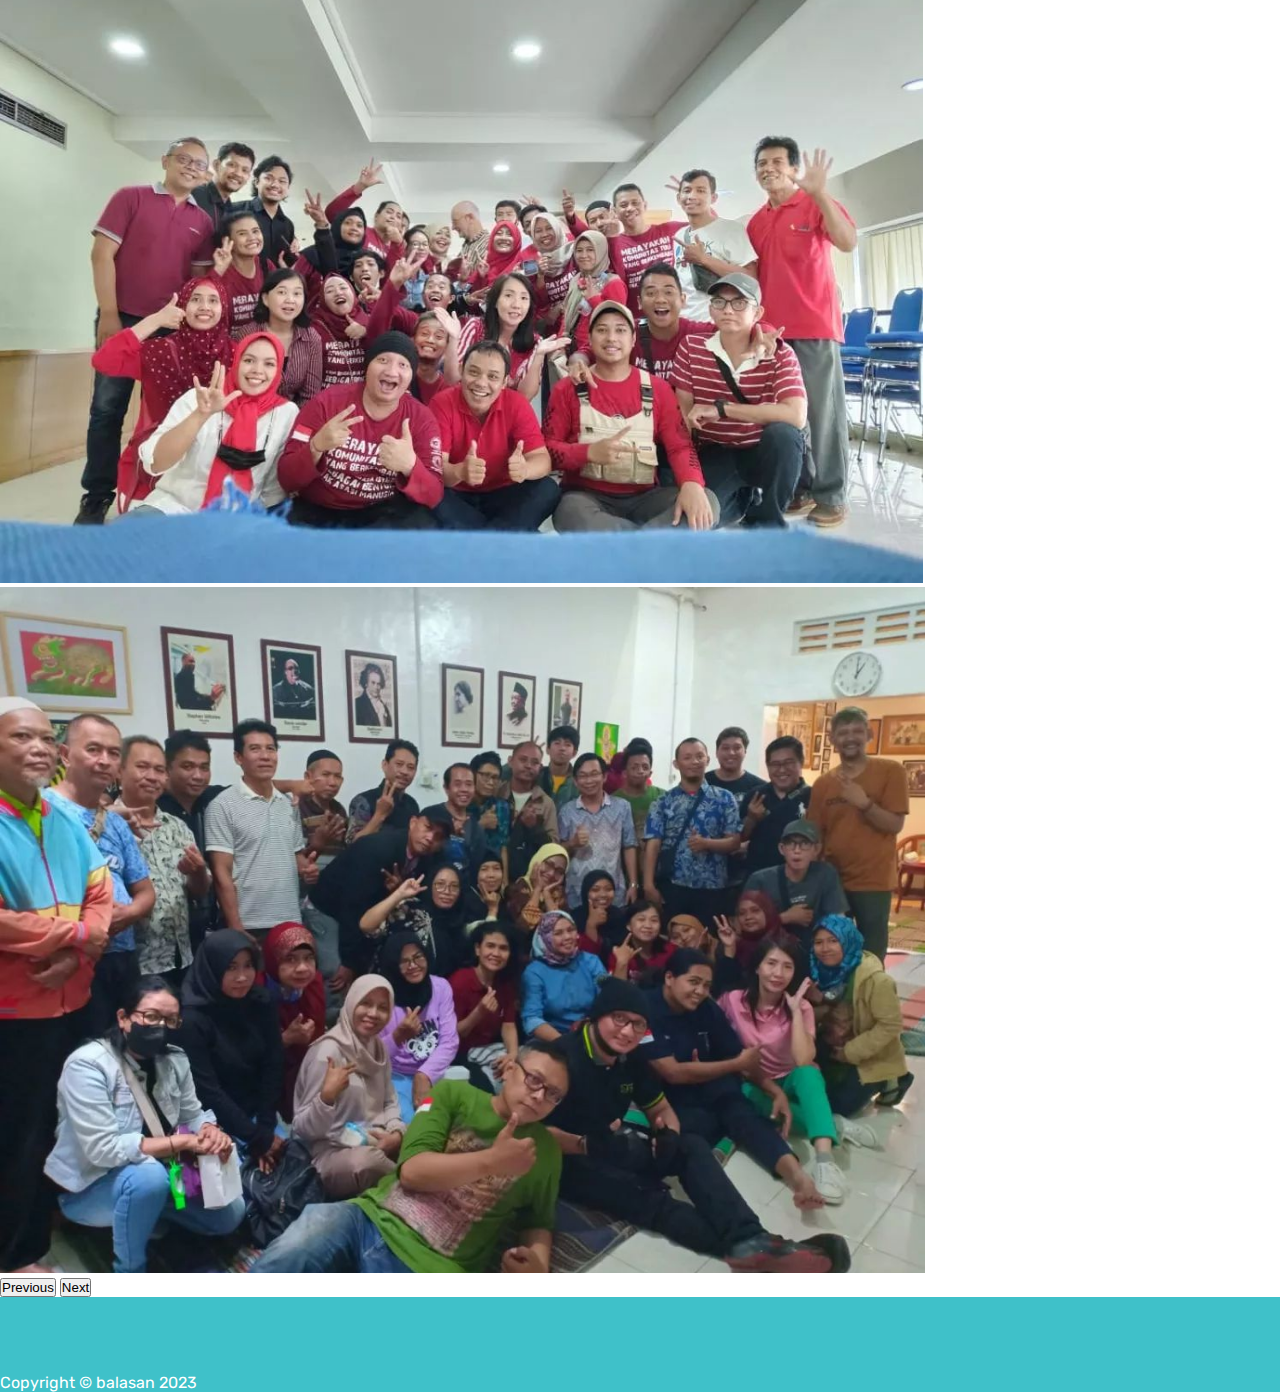
==== commit f24025ce: "r" ====
--- a/about.html
+++ b/about.html
@@ -70,11 +70,11 @@
   </div>
   <!-- Galeri -->
   <section class="p-5 mt-2">
-      <div class="container">
+      <!-- <div class="container">
         <video class="w-100" controls preload="true" muted>
           <source src="./video/video1.mp4" type="video/mp4">
         </video>
-      </div>
+      </div> -->
     <div class="container mt-4">
       <div id="carouselExampleIndicators" class="carousel slide carousel-border">
         <div class="carousel-indicators">
--- a/css/index.css
+++ b/css/index.css
@@ -41,7 +41,6 @@
 }
 
 .button-yellow {
-  margin-top: 80px;
   font-weight: bold;
   color: white;
   background-color: #364f6b;
@@ -77,6 +76,7 @@
 .sunna_landing {
   -webkit-transform: scaleX(-1);
   transform: scaleX(-1);
+  
 }
 
 .title-landing {
@@ -369,4 +369,4 @@
   .whatsapp-form{
     width: 100% !important;
   }
-}+}
